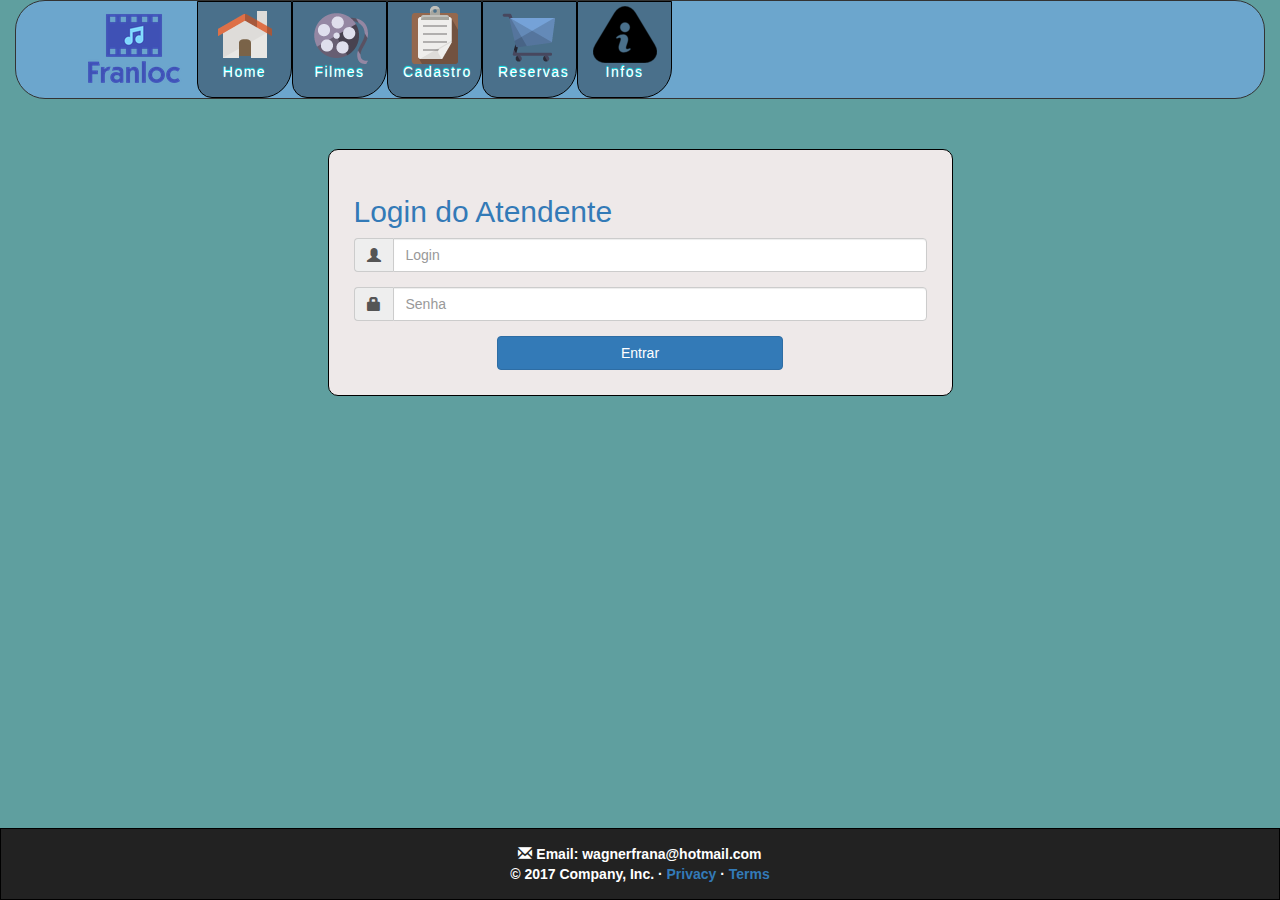
==== atendente.html @ c053c0c6 "Upload dos arquivos do site e descrição" ====
<!DOCTYPE html>
<html lang="pt-br">
	<head>
 		<title>LOCADORA</title>
 		<meta charset="utf-8">
 		<meta name="viewport" content="width=device-width, initial-scale=1.0">

 		<!--Arquivos incorporados para o desenvolvimento do sistema-->
 		<link href="css/bootstrap.min.css" rel="stylesheet">
 		<script src="js/jquery-3.2.1.min.js"></script>
 		<script src="js/bootstrap.min.js"></script>
 		<link rel="stylesheet" type="text/css" href="meuestilo.css"/>
 		<script type="text/javascript" src="meuestilojs.js"></script>
 		
		<style type="text/css">
			
			@media only screen and (max-width: 770px) {
    			.rodape{
       				display: block;
    			}
  			}
		</style>

 		<script>
 			$(document).ready(function(){
 				$(".bttMenu").click(function(){
 					$(".rodape").toggle();
 				});	
 			});	

 		</script>	
 		
 	</head>
 	
 	<!--Inicio do corpo da página-->
 	<body class="bodyAtendente">
 		<div class="container col-xs-12">
 			<!--Componente Navbar usada como componente principal para navegação entre as páginas do sistema  -->
 			<nav class="navbar navbar-default divHome">
 				<div class="container">
 					<!--Em caso de dispositivos menores a navbar terá um button, onde clicando abrirá os elementos da barra de navegação -->			
 					<div class="navbar-header">
 						<button type="button" class="navbar-toggle bttMenu" data-toggle="collapse"
 						data-target="#menu"><span class="glyphicon glyphicon-align-justify spMenu" aria-hidden="true"></span></button>
 						
 					</div>

 					<a class="navbar-brand logo2" href="#"><span class="glyphicon glyphicon-film slogo2"><span class="slogo3">FRANLOC</span></span></a>

 					<div class="collapse navbar-collapse col-xs-12" id="menu">


 						<!--Lista desordenada que serve como link para as páginas iniciais do sistema-->
 						<ul class="nav navbar-nav " id="navigation">
 							<!--Logo do sistema-->
 							<li><img src="IMG/logo1.png" alt="Imagem Logo" class="logo"></li>
 							<li class="home"><a href="index.html"><span>Home</span></a></li>
 							<li class="filme"><a href="filmes.html"><span>Filmes</span></a></li>
			 				<li class="cadastro"><a href="cadastro.html"><span>Cadastro</span></a></li>
			 				<li class="loca"><a href="login_reservas.html"><span>Reservas</span></a></li>
			 				<li class="contato"><a href="contatos.html"><span>Infos</span></a></li>
 						</ul>
 						 	
 					</div>	

 				</div>	
 			</nav>
 			<!--Formulario para login dos atendentes do sistema-->
 			<div class="container col-xs-10 col-xs-offset-1 col-sm-6 col-sm-offset-3 divAtendente"> 
 				<h2 class="text-primary">Login do Atendente</h2>
				<form action="" method="post">
					<div class="form-group">
						<div class="input-group">
							<span class="input-group-addon"><i class="glyphicon glyphicon-user"></i></span>
					    	<input type="text" class="form-control" id="login" placeholder="Login" name="login" required>
						</div>
					</div>
					<div class="form-group">	
						<div class="input-group">
					    	<span class="input-group-addon"><i class="glyphicon glyphicon-lock"></i></span>
					    	<input type="password" class="form-control" id="senha" placeholder="Senha" name="senha" required>
						</div>
					</div>   

					<button type="submit" name="submit" class="btn btn-primary col-xs-6 col-xs-offset-3">Entrar</button>
				</form>

 			</div>

 		</div>
 		<!--Barra de rodape da página-->
	 	<footer>	
		 	<div class="rodape navbar navbar-inverse navbar-fixed-bottom">
		 		<span class="glyphicon glyphicon-envelope"></span><strong> Email: wagnerfrana@hotmail.com</strong></br>
				<strong>&copy; 2017 Company, Inc. &middot; <a href="#">Privacy</a> &middot; <a href="#">Terms</a></strong>
		 	</div> 
		</footer>

 	</body>
 </html>
---- meuestilo.css ----
/*-Arquivo contendo o css utilizado no site e desenvolvido por Wagner Frana-*/

ul#navigation li a {
    
    float:left;
    width: 95px;
    
    background-color: #4A708B; /*---cor de fundo---*/
    background-repeat:no-repeat;
    background-position:50% 10%;
    border:1px solid black;  /*---cor da borda---*/
    -moz-border-radius:0px 0px 10px 10px;
    -webkit-border-bottom-right-radius: 30px;
    -webkit-border-bottom-left-radius: 15px;
    -khtml-border-bottom-right-radius: 10px;
    -khtml-border-bottom-left-radius: 10px;
    text-decoration:none;
    text-align: center;
    padding-top:60px;
    opacity: 1;
    filter:progid:DXImageTransform.Microsoft.Alpha(opacity=70);  
}
ul#navigation li a:hover{
    background-color: gray;
    opacity: 1;
    filter:progid:DXImageTransform.Microsoft.Alpha(opacity=100);
}
ul#navigation li a span{
    letter-spacing:1.5px;
    font-size:14px;
    color:#fff; /*---cor do link---*/
    text-shadow: 0 -1px 1px #1ff;      
}


/* Aqui definimos as imagens de fundo para os links dos itens da lista do menu*/


ul#navigation .contato a{
    background-image: url("IMG/info2.png");
}

ul#navigation .home a{
    background-image: url("IMG/home.png");
} 

ul#navigation .atende a{
    background-image: url("IMG/admin.png");
} 

ul#navigation .filme a{
    background-image: url("IMG/film_reel.png");
} 

ul#navigation .cadastro a{
    background-image: url("IMG/clipboard.png");
} 
ul#navigation .loca a{
    background-image: url("IMG/shoping_cart.png");
}

.spMenu{
    color:black;
}

.spMenu:hover{
    color:black;
}

.bttMenu:hover{
    background-color:black;
}

.divHome{
    background-color:#6CA6CD;
    border: 1px solid;
    border-radius: 30px 30px / 30px 30px;

     
}
.bodyHome{
    background-color: #9FB6CD;

}

@media only screen and (min-width: 1px) {
    .logo2{
        display: none;
    }
}

@media only screen and (max-width: 767px) {
    .divHome{
        background-color: #4682B4;
    }
    .logo2{
        display: inline-block;
    }
    .rodape{
       display: none;
    }
    .logo{
        display: none;
    }
    .btReserva{
        width: 100%;
    }

}





.logo{
    margin: 10px 10px 10px 3px;

}

.slogo3{
    color: black;
    font-size: 25px;
    letter-spacing: 2px;
    margin-bottom: 15px;
    font-family: Comic sans MS;
    

}

.slogo2{
    color: black;
    font-size: 30px;
    letter-spacing: 1px;
    margin-bottom: 1px;   

}


.rodape{
    color: white;
    border:solid 1px black;
    padding: 15px 15px 15px 15px;
    text-align: center; 

}


.divSlide{
    border: solid 1px black;
    box-shadow: 5px 5px 5px #000;
    border-radius: 5px 5px / 5px 5px;
}

#bSlide{
    color: black ;
    padding: 20px;
    font-family: arial;
    font-size: 15px;
}

.bodyFilmes{
    background-image: url("IMG/fundo2.jpg");
    background-repeat: no-repeat;


}


.bodyLogin{
    background-color:#7D26CD;
}

.formReserva{

    background-color: #E8E8E8;
    padding: 20px;
    margin-top: 5%;
    border: solid 1px black;
    border-radius: 10px 10px / 10px 10px;
    margin-bottom: 5%;
}

.divLogin{
    text-align: center;


}


.aCadastrase{
    font-size: 16px;
}

.formSearch{
    margin-top: 30px;
    margin-right: 40px;
    margin-bottom: 10px;   
    float:right;
    color: black;
}

.bodyCadastro{
    background: url("IMG/cad6.jpg") no-repeat center center;
    background-color: black;
}
.formCadastro{
    padding: 15px;
    margin-top: 1%;
    background: rgba(0, 0, 0, 0.62);
    margin-bottom: 3%;
    color: #E8E8E8;
    border-radius: 10px 10px / 10px 10px;
    border: solid 1px black;
}

.botaoCadastro{
    border: solid 1px green;
    color: black;
}

.h2Cadastro{
    text-align: center;
    margin-bottom: 25px;
    font-family: arial;
    letter-spacing: 2px; 
}

.bodyHomeInfos{
    background-color: #8470FF;
}



.divInfos{
    background-color: #607B8B;
    padding: 50px;
    color: white;
    font-size:18px;
    text-align: justify;
    text-decoration:none;
    border: solid 1px black;
    margin-bottom: 10%;
    border-radius: 0px 0px 15px 15px;


}
.aInfos{
    color: #00EE00;
}
.aInfos:hover {
    text-decoration: underline; 
    color: lightgreen;
    
}

.navInfos{
    background-color: #D3D3D3;
    padding: 3px;
}
.aRSocial{
    color:black;
}

.divAtendente{
    border: solid 1px black;
    border-radius: 10px 10px / 10px 10px;
    padding: 25px;
    margin-bottom: 30px;
    margin-top: 30px;
    background-color: #EEE9E9;
}

.bodyAtendente{
    background-color: #5F9F9F;
}

.btReserva{
  
   font-size: 16px;
   background-color: #eee;
   margin-right: 2px;
   border-radius: 20px;
   border: solid 1px gray;


}

.bodyReserva{
    background-color: #4682B4;
    color: black;

}

.navReserva{
    background-color: #CDC5BF;
    border: solid 1px black;
    color: black;
    border-radius: 10px;
    padding: 5px;
}

.tableReserva,.tableReservaAdd{
    background-color: white;
    border:solid 1px black;


}


.botaoReserva, .botaoSair, .botaoFinalizarReserva{
    border: solid 1px white;
    color: black;
}

.btnCarrinho{
    margin-top: 8px;
    border: solid 1px black;
    background-color: blue;
    color:white;
}

.btCor{
    background-color: #3366FF;
}
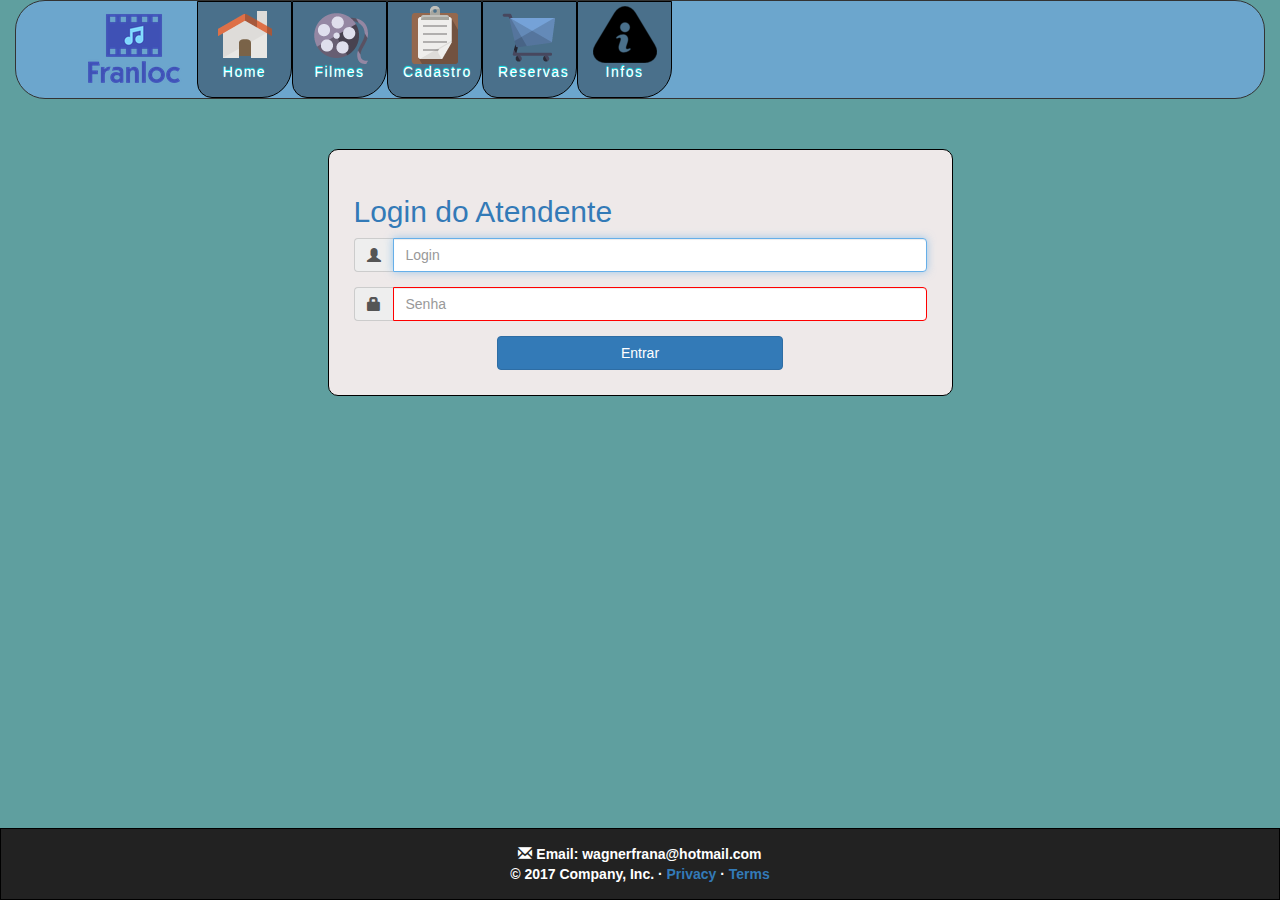
==== commit 67e5e9e8: "Atualizações finais do projeto, e algumas melhorias" ====
--- a/atendente.html
+++ b/atendente.html
@@ -11,24 +11,66 @@
  		<script src="js/bootstrap.min.js"></script>
  		<link rel="stylesheet" type="text/css" href="meuestilo.css"/>
  		<script type="text/javascript" src="meuestilojs.js"></script>
- 		
+ 		<script src="js/jquery.validate.min.js"></script>
 		<style type="text/css">
 			
+
 			@media only screen and (max-width: 770px) {
     			.rodape{
        				display: block;
     			}
   			}
+
+  			input:invalid { border: 1px solid red; }
+			input:valid { border: 1px solid green; }
+ 			.error{
+        	    color:red;
+        	    
+       		}
+
 		</style>
 
  		<script>
+ 			//Esconde rodape ao clicar botão de menu em dispositivos menores
  			$(document).ready(function(){
  				$(".bttMenu").click(function(){
  					$(".rodape").toggle();
  				});	
- 			});	
+ 			
+ 				$(".formAtendente").validate({
+         			rules : {
+         				login:{
+         					required:true
+         					
+         				},
 
- 		</script>	
+         				senha:{
+         					required:true
+         					
+         				}                                
+   					},
+   					messages:{
+   						login:{
+   							required:"Por favor, informe um login"
+         					
+   						},
+
+   						senha:{
+   							required:"Por favor, informe uma senha"
+         					
+   						}	
+
+
+   					}
+
+				});
+
+      		});
+
+
+
+ 		</script>
+ 		
  		
  	</head>
  	
@@ -53,7 +95,7 @@
  						<!--Lista desordenada que serve como link para as páginas iniciais do sistema-->
  						<ul class="nav navbar-nav " id="navigation">
  							<!--Logo do sistema-->
- 							<li><img src="IMG/logo1.png" alt="Imagem Logo" class="logo"></li>
+ 							<li><img src="IMG/logo1.png" alt="Imagem Logo do Sistema" class="logo"></li>
  							<li class="home"><a href="index.html"><span>Home</span></a></li>
  							<li class="filme"><a href="filmes.html"><span>Filmes</span></a></li>
 			 				<li class="cadastro"><a href="cadastro.html"><span>Cadastro</span></a></li>
@@ -68,11 +110,11 @@
  			<!--Formulario para login dos atendentes do sistema-->
  			<div class="container col-xs-10 col-xs-offset-1 col-sm-6 col-sm-offset-3 divAtendente"> 
  				<h2 class="text-primary">Login do Atendente</h2>
-				<form action="" method="post">
+				<form class="formAtendente" action="" method="post">
 					<div class="form-group">
 						<div class="input-group">
 							<span class="input-group-addon"><i class="glyphicon glyphicon-user"></i></span>
-					    	<input type="text" class="form-control" id="login" placeholder="Login" name="login" required>
+					    	<input type="text" class="form-control" id="login" placeholder="Login" name="login" autofocus required>
 						</div>
 					</div>
 					<div class="form-group">	
